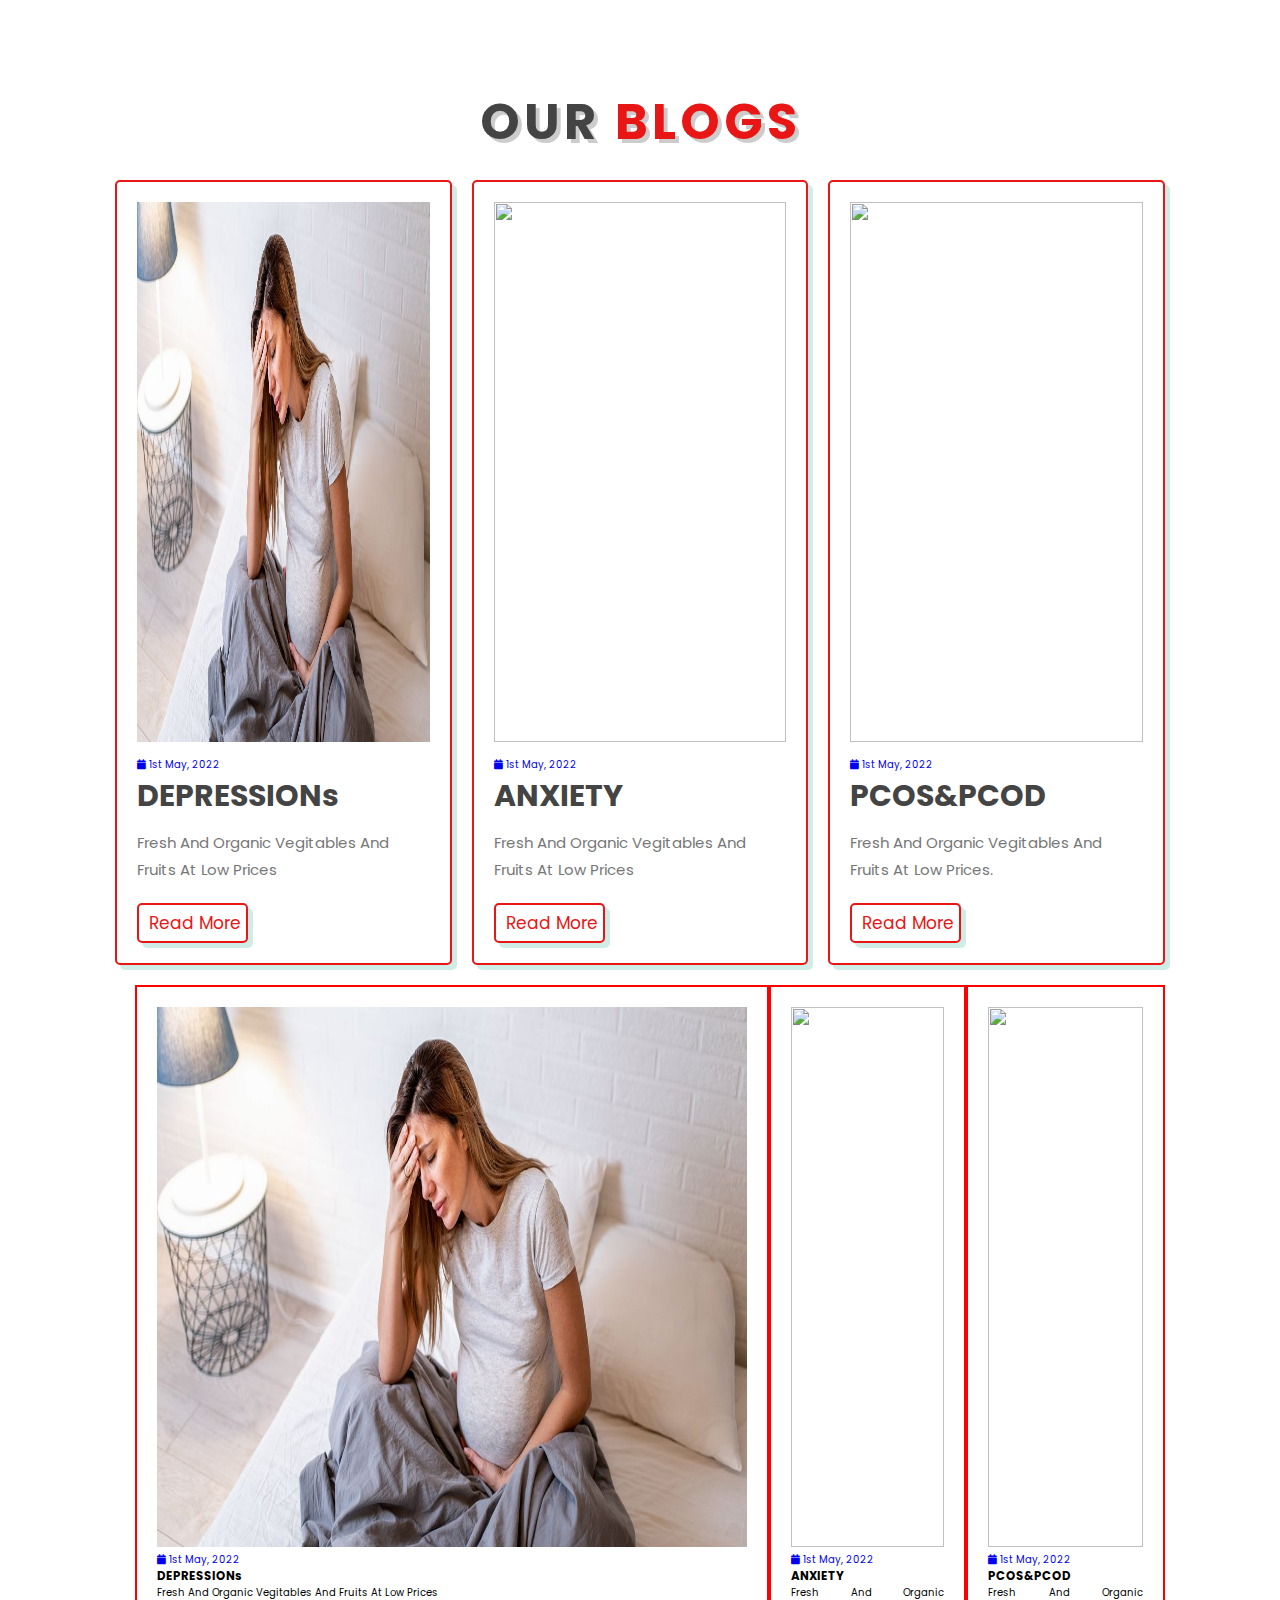
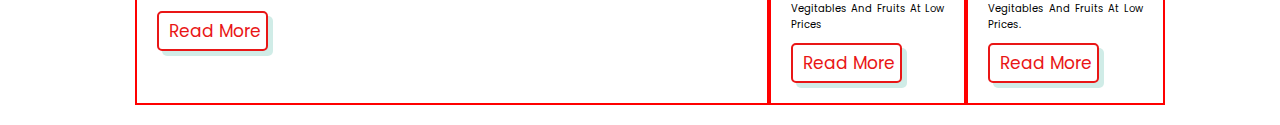
==== blog.html @ f18bc29d "blogs and dos" ====
<!DOCTYPE html>
<html lang="en">
  <head>
    <title>Blogs</title>
    <link
      rel="stylesheet"
      href="https://cdnjs.cloudflare.com/ajax/libs/font-awesome/5.15.4/css/all.min.css"
    />
    <link rel="stylesheet" href="css/style.css" />
  </head>
  <body>
    <section class="blogs" id="blogs">
      <br>
      <br>
      <br>
      <br>
      <h1 class="heading"> our <span>blogs</span> </h1>
  
      <div class="box-container">
  
          <div class="box">
              <img class="blogimg" src="image/dep_pregnancy.jpeg" alt="">
              <div class="content">
                  <div class="icons">
                      <!-- <a href="#"> <i class="fas fa-user"></i> by user </a> -->
                      <a href="#"> <i class="fas fa-calendar"></i> 1st may, 2022 </a>
                  </div>
                  <h3>DEPRESSIONs</h3>
                  <p>Fresh and organic vegitables and fruits at low prices</p>
                  <a href="#" class="btn">read more</a>
              </div>
          </div>
  
          <div class="box">
              <img class="blogimg" src="image/blog-2.jpg" alt="">
              <div class="content">
                  <div class="icons">
                      <!-- <a href="#"> <i class="fas fa-user"></i> by user </a> -->
                      <a href="#"> <i class="fas fa-calendar"></i> 1st may, 2022 </a>
                  </div>
                  <h3>ANXIETY</h3>
                  <p>Fresh and organic vegitables and fruits at low prices</p>
                  <a href="#" class="btn">read more</a>
              </div>
          </div>
  
          <div class="box">
              <img class="blogimg"  src="image/blog-3.jpg" alt="">
              <div class="content">
                  <div class="icons">
                      <!-- <a href="#"> <i class="fas fa-user"></i> by user </a> -->
                      <a href="#"> <i class="fas fa-calendar"></i> 1st may, 2022 </a>
                  </div>
                  <h3>PCOS&PCOD</h3>
                  <p>Fresh and organic vegitables and fruits at low prices.</p>
                  <a href="#" class="btn">read more</a>
              </div>
          </div>
  
      </div>


      <!-- 2nd tab -->
      <div class="box-container-2">
    <div class="outer">
        <div class="box" id="blogdown1">
            <img class="blogimg" src="image/dep_pregnancy.jpeg" alt="">
            <div class="content">
                <div class="icons">
                    <!-- <a href="#"> <i class="fas fa-user"></i> by user </a> -->
                    <a href="#"> <i class="fas fa-calendar"></i> 1st may, 2022 </a>
                </div>
                <h3>DEPRESSIONs</h3>
                <p>Fresh and organic vegitables and fruits at low prices</p>
                <a href="#" class="btn">read more</a>
            </div>
        </div>
      </div>
      <div class="outer">
        <div class="box" id="blogdown2">
            <img  class="blogimg" src="image/blog-2.jpg" alt="">
            <div class="content">
                <div class="icons">
                    <!-- <a href="#"> <i class="fas fa-user"></i> by user </a> -->
                    <a href="#"> <i class="fas fa-calendar"></i> 1st may, 2022 </a>
                </div>
                <h3>ANXIETY</h3>
                <p>Fresh and organic vegitables and fruits at low prices</p>
                <a href="#" class="btn">read more</a>
            </div>
        </div>
      </div>
      <div class="outer">
        <div class="box" id="blogdown3">
            <img  class="blogimg" src="image/blog-3.jpg" alt="">
            <div class="content">
                <div class="icons">
                    <!-- <a href="#"> <i class="fas fa-user"></i> by user </a> -->
                    <a href="#"> <i class="fas fa-calendar"></i> 1st may, 2022 </a>
                </div>
                <h3>PCOS&PCOD</h3>
                <p>Fresh and organic vegitables and fruits at low prices.</p>
                <a href="#" class="btn">read more</a>
            </div>
        </div>
        </div>

    </div>

  
  </section>
    
  </body>
</html>
---- css/style.css ----
@import url("https://fonts.googleapis.com/css2?family=Poppins:wght@100;200;300;400;500;600;700&display=swap");

:root {
  --green: #16a085;
  --black: #444;
  --light-color: #777;
  --box-shadow: 0.5rem 0.5rem 0 rgba(22, 160, 133, 0.2);
  --text-shadow: 0.4rem 0.4rem 0 rgba(0, 0, 0, 0.2);
  --border: 0.2rem solid rgb(233, 22, 22);
}

* {
  font-family: "Poppins", sans-serif;
  margin: 0;
  padding: 0;
  box-sizing: border-box;
  outline: none;
  border: none;
  text-transform: capitalize;
  transition: all 0.2s ease-out;
  text-decoration: none;
}

html {
  font-size: 62.5%;
  overflow-x: hidden;
  scroll-padding-top: 7rem;
  scroll-behavior: smooth;
}

section {
  padding: 2rem 9%;
}

section:nth-child(even) {
  background-image: url("mother.jpeg");
}

.zzzz {
  background-image: url("data:image/svg+xml,%3csvg xmlns='http://www.w3.org/2000/svg' version='1.1' xmlns:xlink='http://www.w3.org/1999/xlink' xmlns:svgjs='http://svgjs.com/svgjs' width='1440' height='560' preserveAspectRatio='none' viewBox='0 0 1440 560'%3e%3cg mask='url(%26quot%3b%23SvgjsMask1024%26quot%3b)' fill='none'%3e%3crect width='1440' height='560' x='0' y='0' fill='rgba(249%2c 249%2c 249%2c 1)'%3e%3c/rect%3e%3cpath d='M185.98799152640353 78.9203900742082L89.62715021942775-58.69715336634238-47.990393221122844 37.66368794063341 48.370448085852956 175.281231381184z' fill='rgba(233%2c 5%2c 5%2c 0.4)' class='triangle-float1'%3e%3c/path%3e%3cpath d='M-75.97316260778051 58.30360012210114L44.87592384911298 175.00620635921257 161.57853008622442 54.157119902319074 40.729443629330916-62.54548633479235z' fill='rgba(233%2c 5%2c 5%2c 0.4)' class='triangle-float3'%3e%3c/path%3e%3cpath d='M101.14435569428869-68.03309788588594L-51.11535252786848 2.966770086551577 19.884515444569033 155.22647830870875 172.1442236667262 84.22661033627124z' fill='rgba(233%2c 5%2c 5%2c 0.4)' class='triangle-float2'%3e%3c/path%3e%3cpath d='M1419.935%2c200.302C1462.43%2c201.139%2c1507.3%2c191.404%2c1530.179%2c155.584C1554.594%2c117.359%2c1555.324%2c65.976%2c1529.584%2c28.63C1506.368%2c-5.053%2c1460.692%2c-7.889%2c1419.935%2c-4.366C1386.122%2c-1.443%2c1357.56%2c16.806%2c1338.843%2c45.117C1317.465%2c77.452%2c1299.011%2c117.031%2c1316.963%2c151.386C1335.825%2c187.483%2c1379.215%2c199.5%2c1419.935%2c200.302' fill='rgba(233%2c 5%2c 5%2c 0.4)' class='triangle-float2'%3e%3c/path%3e%3cpath d='M1257.7742121398169 94.59109614015009L1406.1094077401167 173.46231868817966 1484.9806302881461 25.127123087879923 1336.6454346878465-53.74409946014967z' fill='rgba(233%2c 5%2c 5%2c 0.4)' class='triangle-float3'%3e%3c/path%3e%3cpath d='M1502.6347614719373 113.86203930660156L1447.9393115231348-44.985081394083664 1289.0921908224498 9.710368554718713 1343.787640771252 168.55748925540394z' fill='rgba(233%2c 5%2c 5%2c 0.4)' class='triangle-float3'%3e%3c/path%3e%3cpath d='M182.88007055600175 540.3822747766854L101.43205435461712 393.44616397726696-45.504056444801364 474.8941801786516 35.94395975658327 621.83029097807z' fill='rgba(233%2c 5%2c 5%2c 0.4)' class='triangle-float3'%3e%3c/path%3e%3cpath d='M49.09200621560334 635.8123736380502L173.94033689580553 523.3984317697619 61.52639502751733 398.5501010895598-63.321935652684864 510.964042957848z' fill='rgba(233%2c 5%2c 5%2c 0.4)' class='triangle-float1'%3e%3c/path%3e%3cpath d='M-125.11 498.43 a175.54 175.54 0 1 0 351.08 0 a175.54 175.54 0 1 0 -351.08 0z' fill='rgba(233%2c 5%2c 5%2c 0.4)' class='triangle-float3'%3e%3c/path%3e%3cpath d='M1288.79 412.53 a3.74 3.74 0 1 0 7.48 0 a3.74 3.74 0 1 0 -7.48 0z' fill='rgba(233%2c 5%2c 5%2c 0.4)' class='triangle-float2'%3e%3c/path%3e%3cpath d='M1400.934%2c614.841C1432.447%2c614.55%2c1456.42%2c589.335%2c1471.182%2c561.492C1484.905%2c535.61%2c1486.639%2c505.266%2c1472.687%2c479.507C1458.025%2c452.438%2c1431.659%2c433.721%2c1400.934%2c431.793C1366.398%2c429.625%2c1328.437%2c439.127%2c1311.676%2c469.401C1295.255%2c499.062%2c1310.665%2c533.917%2c1328.398%2c562.812C1345.079%2c589.993%2c1369.043%2c615.136%2c1400.934%2c614.841' fill='rgba(233%2c 5%2c 5%2c 0.4)' class='triangle-float3'%3e%3c/path%3e%3cpath d='M1219.95 481.38 a141.43 141.43 0 1 0 282.86 0 a141.43 141.43 0 1 0 -282.86 0z' fill='rgba(233%2c 5%2c 5%2c 0.4)' class='triangle-float1'%3e%3c/path%3e%3c/g%3e%3cdefs%3e%3cmask id='SvgjsMask1024'%3e%3crect width='1440' height='560' fill='white'%3e%3c/rect%3e%3c/mask%3e%3cstyle%3e %40keyframes float1 %7b 0%25%7btransform: translate(0%2c 0)%7d 50%25%7btransform: translate(-10px%2c 0)%7d 100%25%7btransform: translate(0%2c 0)%7d %7d .triangle-float1 %7b animation: float1 5s infinite%3b %7d %40keyframes float2 %7b 0%25%7btransform: translate(0%2c 0)%7d 50%25%7btransform: translate(-5px%2c -5px)%7d 100%25%7btransform: translate(0%2c 0)%7d %7d .triangle-float2 %7b animation: float2 4s infinite%3b %7d %40keyframes float3 %7b 0%25%7btransform: translate(0%2c 0)%7d 50%25%7btransform: translate(0%2c -10px)%7d 100%25%7btransform: translate(0%2c 0)%7d %7d .triangle-float3 %7b animation: float3 6s infinite%3b %7d %3c/style%3e%3c/defs%3e%3c/svg%3e");
  background-size: contain;
}

.line {
  border-top: 5px dashed var(--black);
}

.risk {
  text-align: center;
  padding-bottom: 2rem;
  text-shadow: var(--text-shadow);
  text-transform: uppercase;
  color: var(--black);
  font-size: 2rem;
  letter-spacing: 0.4rem;
}

.risk span {
  text-transform: uppercase;
  color: red;
}

.heading {
  text-align: center;
  padding-bottom: 2rem;
  text-shadow: var(--text-shadow);
  text-transform: uppercase;
  color: var(--black);
  font-size: 5rem;
  letter-spacing: 0.4rem;
}

.heading span {
  text-transform: uppercase;
  color: rgb(233, 22, 22);
}

.btn {
  display: inline-block;
  margin-top: 1rem;
  padding: 0.5rem;
  padding-left: 1rem;
  border: var(--border);
  border-radius: 0.5rem;
  box-shadow: var(--box-shadow);
  color: rgb(233, 22, 22);
  cursor: pointer;
  font-size: 1.7rem;
  background: #fff;
}

.btn span {
  padding: 0.7rem 1rem;
  border-radius: 0.5rem;
  background: rgb(233, 22, 22);
  color: #fff;
  margin-left: 0.5rem;
}

.btn:hover {
  background: rgb(233, 22, 22);
  color: #fff;
}

.btn:hover span {
  color: rgb(233, 22, 22);
  background: #fff;
  margin-left: 1rem;
}

.header {
  padding: 2rem 9%;
  position: fixed;
  top: 0;
  left: 0;
  right: 0;
  z-index: 1000;
  box-shadow: 0 0.5rem 1.5rem rgba(0, 0, 0, 0.1);
  display: flex;
  align-items: center;
  justify-content: space-between;
  background: #fff;
}

.header .logo {
  font-size: 2.5rem;
  color: var(--black);
}

.header .logo i {
  color: rgb(233, 22, 22);
}

.header .navbar a {
  font-size: 1.7rem;
  color: var(--light-color);
  margin-left: 2rem;
}

.header .navbar a:hover {
  color: rgb(233, 22, 22);
}

#menu-btn {
  font-size: 2.5rem;
  border-radius: 0.5rem;
  background: #eee;
  color: rgb(233, 22, 22);
  padding: 1rem 1.5rem;
  cursor: pointer;
  display: none;
}

.home {
  display: flex;
  align-items: center;
  flex-wrap: wrap;
  gap: 1.5rem;
  padding-top: 10rem;
}

.home .image {
  flex: 1 1 45rem;
}

.home .image img {
  width: 100%;
}

.home .content {
  flex: 1 1 45rem;
}

.home .content h3 {
  font-size: 4.5rem;
  color: var(--black);
  line-height: 1.8;
  text-shadow: var(--text-shadow);
}

.home .content p {
  font-size: 1.7rem;
  color: var(--light-color);
  line-height: 1.8;
  padding: 1rem 0;
}

.icons-container {
  display: grid;
  gap: 2rem;
  grid-template-columns: repeat(auto-fit, minmax(20rem, 1fr));
  padding-top: 5rem;
  padding-bottom: 5rem;
}

.icons-container .icons {
  border: var(--border);
  box-shadow: var(--box-shadow);
  border-radius: 0.5rem;
  text-align: center;
  padding: 2.5rem;
}

.icons-container .icons i {
  font-size: 4.5rem;
  color: rgb(233, 22, 22);
  padding-bottom: 0.7rem;
}

.icons-container .icons h3 {
  font-size: 4.5rem;
  color: var(--black);
  padding: 0.5rem 0;
  text-shadow: var(--text-shadow);
}

.icons-container .icons p {
  font-size: 1.7rem;
  color: var(--light-color);
}

.services .box-container {
  display: grid;
  grid-template-columns: repeat(auto-fit, minmax(27rem, 1fr));
  gap: 2rem;
}

.services .box-container .box {
  background: #fff;
  border-radius: 0.5rem;
  box-shadow: var(--box-shadow);
  border: var(--border);
  padding: 2.5rem;
}

.services .box-container .box i {
  color: rgb(233, 22, 22);
  font-size: 5rem;
  padding-bottom: 0.5rem;
}

.services .box-container .box h3 {
  color: var(--black);
  font-size: 2.5rem;
  padding: 1rem 0;
}

.services .box-container .box p {
  color: var(--light-color);
  font-size: 1.4rem;
  line-height: 2;
}

.about {
  background-image: url(https://c4.wallpaperflare.com/wallpaper/765/958/389/colorful-abstract-design-background-wallpaper-preview.jpg);
  background-size: cover;
}

.about .row {
  display: flex;
  align-items: center;
  flex-wrap: wrap;
  gap: 2rem;
}

.about .row .image {
  flex: 1 1 45rem;
}

.about .row .image img {
  width: 100%;
}

.about .row .content {
  flex: 1 1 45rem;
}

.about .row .content h3 {
  color: var(--black);
  text-shadow: var(--text-shadow);
  font-size: 4rem;
  line-height: 1.8;
}

.about .row .content p {
  color: var(--light-color);
  padding: 1rem 0;
  font-size: 1.5rem;
  line-height: 1.8;
}

.doctors .box-container {
  display: grid;
  grid-template-columns: repeat(auto-fit, minmax(30rem, 1fr));
  gap: 2rem;
}

.doctors .box-container .box {
  text-align: center;
  background: #fff;
  border-radius: 0.5rem;
  border: var(--border);
  box-shadow: var(--box-shadow);
  padding: 2rem;
}

.doctors .box-container .box img {
  height: 20rem;
  border: var(--border);
  border-radius: 0.5rem;
  margin-top: 1rem;
  margin-bottom: 1rem;
}

.doctors .box-container .box h3 {
  color: var(--black);
  font-size: 2.5rem;
}

.doctors .box-container .box span {
  color: rgb(233, 22, 22);
  font-size: 1.5rem;
}

.doctors .box-container .box .share {
  padding-top: 2rem;
}

.doctors .box-container .box .share a {
  height: 5rem;
  width: 5rem;
  line-height: 4.5rem;
  font-size: 2rem;
  color: rgb(233, 22, 22);
  border-radius: 0.5rem;
  border: var(--border);
  margin: 0.3rem;
}

.doctors .box-container .box .share a:hover {
  background: rgb(233, 22, 22);
  color: #fff;
  box-shadow: var(--box-shadow);
}
.book {
  background-image: url(https://c4.wallpaperflare.com/wallpaper/765/958/389/colorful-abstract-design-background-wallpaper-preview.jpg);
  background-size: cover;
}
.book .row {
  display: flex;
  align-items: center;
  flex-wrap: wrap;
  gap: 2rem;
}

.book .row .image {
  flex: 1 1 45rem;
}

.book .row .image img {
  width: 100%;
}

.book .row form {
  flex: 1 1 45rem;
  background: #fff;
  border: var(--border);
  box-shadow: var(--box-shadow);
  text-align: center;
  padding: 2rem;
  border-radius: 0.5rem;
}

.book .row form h3 {
  color: var(--black);
  padding-bottom: 1rem;
  font-size: 3rem;
}

.book .row form .box {
  width: 100%;
  margin: 0.7rem 0;
  border-radius: 0.5rem;
  border: var(--border);
  font-size: 1.6rem;
  color: var(--black);
  text-transform: none;
  padding: 1rem;
}

.book .row form .btn {
  padding: 1rem 4rem;
}

.review .box-container {
  display: grid;
  grid-template-columns: repeat(auto-fit, minmax(27rem, 1fr));
  gap: 2rem;
}

.review .box-container .box {
  border: var(--border);
  box-shadow: var(--box-shadow);
  border-radius: 0.5rem;
  padding: 2.5rem;
  background: #fff;
  text-align: center;
  position: relative;
  overflow: hidden;
  z-index: 0;
}

.review .box-container .box img {
  height: 10rem;
  width: 10rem;
  border-radius: 50%;
  object-fit: cover;
  border: 0.5rem solid #fff;
}

.review .box-container .box h3 {
  color: #fff;
  font-size: 2.2rem;
  padding: 0.5rem 0;
}

.review .box-container .box .stars i {
  color: #fff;
  font-size: 1.5rem;
}

.review .box-container .box .text {
  color: var(--light-color);
  line-height: 1.8;
  font-size: 1.6rem;
  padding-top: 4rem;
}

.review .box-container .box::before {
  content: "";
  position: absolute;
  top: -4rem;
  left: 50%;
  transform: translateX(-50%);
  background: rgb(233, 22, 22);
  border-bottom-left-radius: 50%;
  border-bottom-right-radius: 50%;
  height: 25rem;
  width: 120%;
  z-index: -1;
}

.blogs .box-container {
  display: grid;
  grid-template-columns: repeat(auto-fit, minmax(30rem, 1fr));
  gap: 2rem;
}

.blogs .box-container .box {
  border: var(--border);
  box-shadow: var(--box-shadow);
  border-radius: 0.5rem;
  padding: 2rem;
}

.blogs .box-container .box .image {
  height: 20rem;
  overflow: hidden;
  border-radius: 0.5rem;
}

.blogs .box-container .box .image img {
  height: 100%;
  width: 100%;
  object-fit: cover;
}

.blogs .box-container .box:hover .image img {
  transform: scale(1.2);
}

.blogs .box-container .box .content {
  padding-top: 1rem;
}

.blogs .box-container .box .content .icon {
  padding: 1rem 0;
  display: flex;
  align-items: center;
  justify-content: space-between;
}

.blogs .box-container .box .content .icon a {
  font-size: 1.4rem;
  color: var(--light-color);
}

.blogs .box-container .box .content .icon a:hover {
  color: rgb(233, 22, 22);
}

.blogs .box-container .box .content .icon a i {
  padding-right: 0.5rem;
  color: rgb(233, 22, 22);
}

.blogs .box-container .box .content h3 {
  color: var(--black);
  font-size: 3rem;
}

.blogs .box-container .box .content p {
  color: var(--light-color);
  font-size: 1.5rem;
  line-height: 1.8;
  padding: 1rem 0;
}

.footer .box-container {
  display: grid;
  grid-template-columns: repeat(auto-fit, minmax(22rem, 1fr));
  gap: 2rem;
}

.footer .box-container .box h3 {
  font-size: 2.5rem;
  color: var(--black);
  padding: 1rem 0;
}

.footer .box-container .box a {
  display: block;
  font-size: 1.5rem;
  color: var(--light-color);
  padding: 1rem 0;
}

.footer .box-container .box a i {
  padding-right: 0.5rem;
  color: rgb(233, 22, 22);
}

.footer .box-container .box a:hover i {
  padding-right: 2rem;
}

.footer .credit {
  padding: 1rem;
  padding-top: 2rem;
  margin-top: 2rem;
  text-align: center;
  font-size: 2rem;
  color: var(--light-color);
  border-top: 0.1rem solid rgba(0, 0, 0, 0.1);
}

.footer .credit span {
  color: rgb(233, 22, 22);
}

/* media queries  */
@media (max-width: 991px) {
  html {
    font-size: 55%;
  }

  .header {
    padding: 2rem;
  }

  section {
    padding: 2rem;
  }
}

@media (max-width: 768px) {
  #menu-btn {
    display: initial;
  }

  .header .navbar {
    position: absolute;
    top: 115%;
    right: 2rem;
    border-radius: 0.5rem;
    box-shadow: var(--box-shadow);
    width: 30rem;
    border: var(--border);
    background: #fff;
    transform: scale(0);
    opacity: 0;
    transform-origin: top right;
    transition: none;
  }

  .header .navbar.active {
    transform: scale(1);
    opacity: 1;
    transition: 0.2s ease-out;
  }

  .header .navbar a {
    font-size: 2rem;
    display: block;
    margin: 2.5rem;
  }
}

.blogs {
  background-image: url(https://c4.wallpaperflare.com/wallpaper/765/958/389/colorful-abstract-design-background-wallpaper-preview.jpg);
  background-size: cover;
}

.blogs .row .image img {
  width: 100%;
}

.blogs .row {
  display: flex;
  align-items: center;
  flex-wrap: wrap;
  gap: 2rem;
}

.blogs .row form {
  flex: 1 1 45rem;
  background: #fff;
  border: var(--border);
  box-shadow: var(--box-shadow);
  text-align: center;
  padding: 2rem;
  border-radius: 0.5rem;
}

.blogs .row form h3 {
  color: var(--black);
  padding-bottom: 1rem;
  font-size: 3rem;
}

.blogs .row form .box {
  width: 100%;
  margin: 0.7rem 0;
  border-radius: 0.5rem;
  border: var(--border);
  font-size: 1.6rem;
  color: var(--black);
  text-transform: none;
  padding: 1rem;
}

.blogs .row form .btn {
  padding: 1rem 4rem;
}

@media (max-width: 450px) {
  html {
    font-size: 50%;
  }
}


.register {
  background-image: url(https://c4.wallpaperflare.com/wallpaper/765/958/389/colorful-abstract-design-background-wallpaper-preview.jpg);
  background-size: cover;
}

.register .row {
  display: flex;
  align-items: center;
  flex-wrap: wrap;
  gap: 2rem;
}

.register .row .image {
  flex: 1 1 45rem;
}

.register .row .image img {
  width: 100%;
}

.register .row form {
  flex: 1 1 45rem;
  background: #fff;
  border: var(--border);
  box-shadow: rgb(255, 129, 129) 5px 5px;
  text-align: center;
  padding: 2rem;
  border-radius: 0.5rem;
}

.register .row form h3 {
  color: var(--black);
  padding-bottom: 1rem;
  font-size: 3rem;
}

.register .row form .box {
  width: 100%;
  margin: 0.7rem 0;
  border-radius: 0.5rem;
  font-size: 1.6rem;
  color: red;
  text-transform: none;
  border: 1px solid red;
  padding: 10px;
  box-shadow: 5px 5px;
}

.register .row form .btn {
  border: 1px solid;
  padding: 10px;
  box-shadow: 5px 5px;
  padding: 1rem 4rem;
}

.quality-care {
  background-image: url(https://s3.amazonaws.com/images.teladoc.com/www/2019/site/quality-care/hero-quality.jpg);
}

.quality-care .row {
  display: flex;
  align-items: center;
  flex-wrap: wrap;
  gap: 2rem;
}

.services {
  background-image: url(https://c4.wallpaperflare.com/wallpaper/765/958/389/colorful-abstract-design-background-wallpaper-preview.jpg);
  background-size: cover;
}

.services .row {
  display: flex;
  align-items: center;
  flex-wrap: wrap;
  gap: 2rem;
}

.services .row .image {
  flex: 1 1 45rem;
}

.services .row .image img {
  width: 100%;
}

.services .row .content {
  flex: 1 1 45rem;
}

.services .row .content h3 {
  color: var(--black);
  text-shadow: var(--text-shadow);
  font-size: 4rem;
  line-height: 1.8;
}

.services .row .content p {
  color: var(--light-color);
  padding: 1rem 0;
  font-size: 1.5rem;
  line-height: 1.8;
}



/* ADDED CSS HERE */


.img-resize{
  width: 220px;
  height: 250px;
}
.swiper-wrapper{
  width: 100%;
  margin: 0 auto;
  display: flex;
  justify-content: space-around; 
  
}
.swiper-wrapper-2{
  width: 100%;
  margin: 0 auto;
  display: flex;
  justify-content: space-around; 
  
}
.swiper-slide box h2{
  align-items: center;
}


/* dos css */


.dos{
  margin-left: 25px;
  margin-right: 25px;
  margin-top: 25px;
}
.dos h2{
  text-align: center;
  font-size: 50px;
  color: #09a048;
  text-decoration: underline;
}
.dos .row{
  display: flex;
  justify-content: space-between;
}
.p12{
  flex-basis: 47%;
}
/* .p2{
  flex-basis: 47%;
} */
.dos .row  .p12{
  background-color: #09a048;
  font-size: 20px;
  /* padding-left: 15px; */
  padding-top: 15px;
  padding-bottom: 15px;
  border-radius: 50px;
}
.dos.row.p12.content p{
  opacity: 0;
}
.dos.row.p12.content h1{
  line-height: 35px;
}
.dos.row.p12.content:hover p{
  cursor: pointer;
  opacity: 1;
}
.dos.row.p12.content{
  position: relative;
}
.dos .row.p12.content h1{
  position: absolute;
  padding-top: 70px;
}
.dos .row .p12.content:hover h1{
  opacity:0;

}
.dos .row .p12{
  display: flex;
}
.dos .row .p12 .imgs img{
  border-radius: 50px;
  width: 30vh;
  height: 30vh;
  padding-right: 10px;
  padding-left: 10px;
}
.dos h1{
  font-size: 30px;
}


/* .box-container{
  height: 50%;
} */

/* .box-container .box img{
  height: 60vh;
  width: 100%;
}
.box-container-2 .box img{
  height: 60vh;
  width: 100%;
} */

.blogimg{
  height: 60vh;
  width: 100%;
}
.box-container-2{
  width: 100%;
  margin: 0 auto;
  padding-left: 20px;
  display: flex;
  justify-content: space-around;
  text-align: justify;
}
.box-container:after {
  content: '';
  display: inline-block;
  width: 100%;
}
/* .box-container-2:after {
  content: '';
  display: inline-block;
  width: 100%;
} */
.box-container{
  width: 100%;
  margin: 0 auto;
  display: flex;
  justify-content: space-around;
}
/* #blogdown{
  justify-content: space-around;

} */

.box-container-2 .outer{
  border: 2px  solid red; 
}
.box-container-2 .outer{
  padding: 20px;
  padding-right: 20px;
}
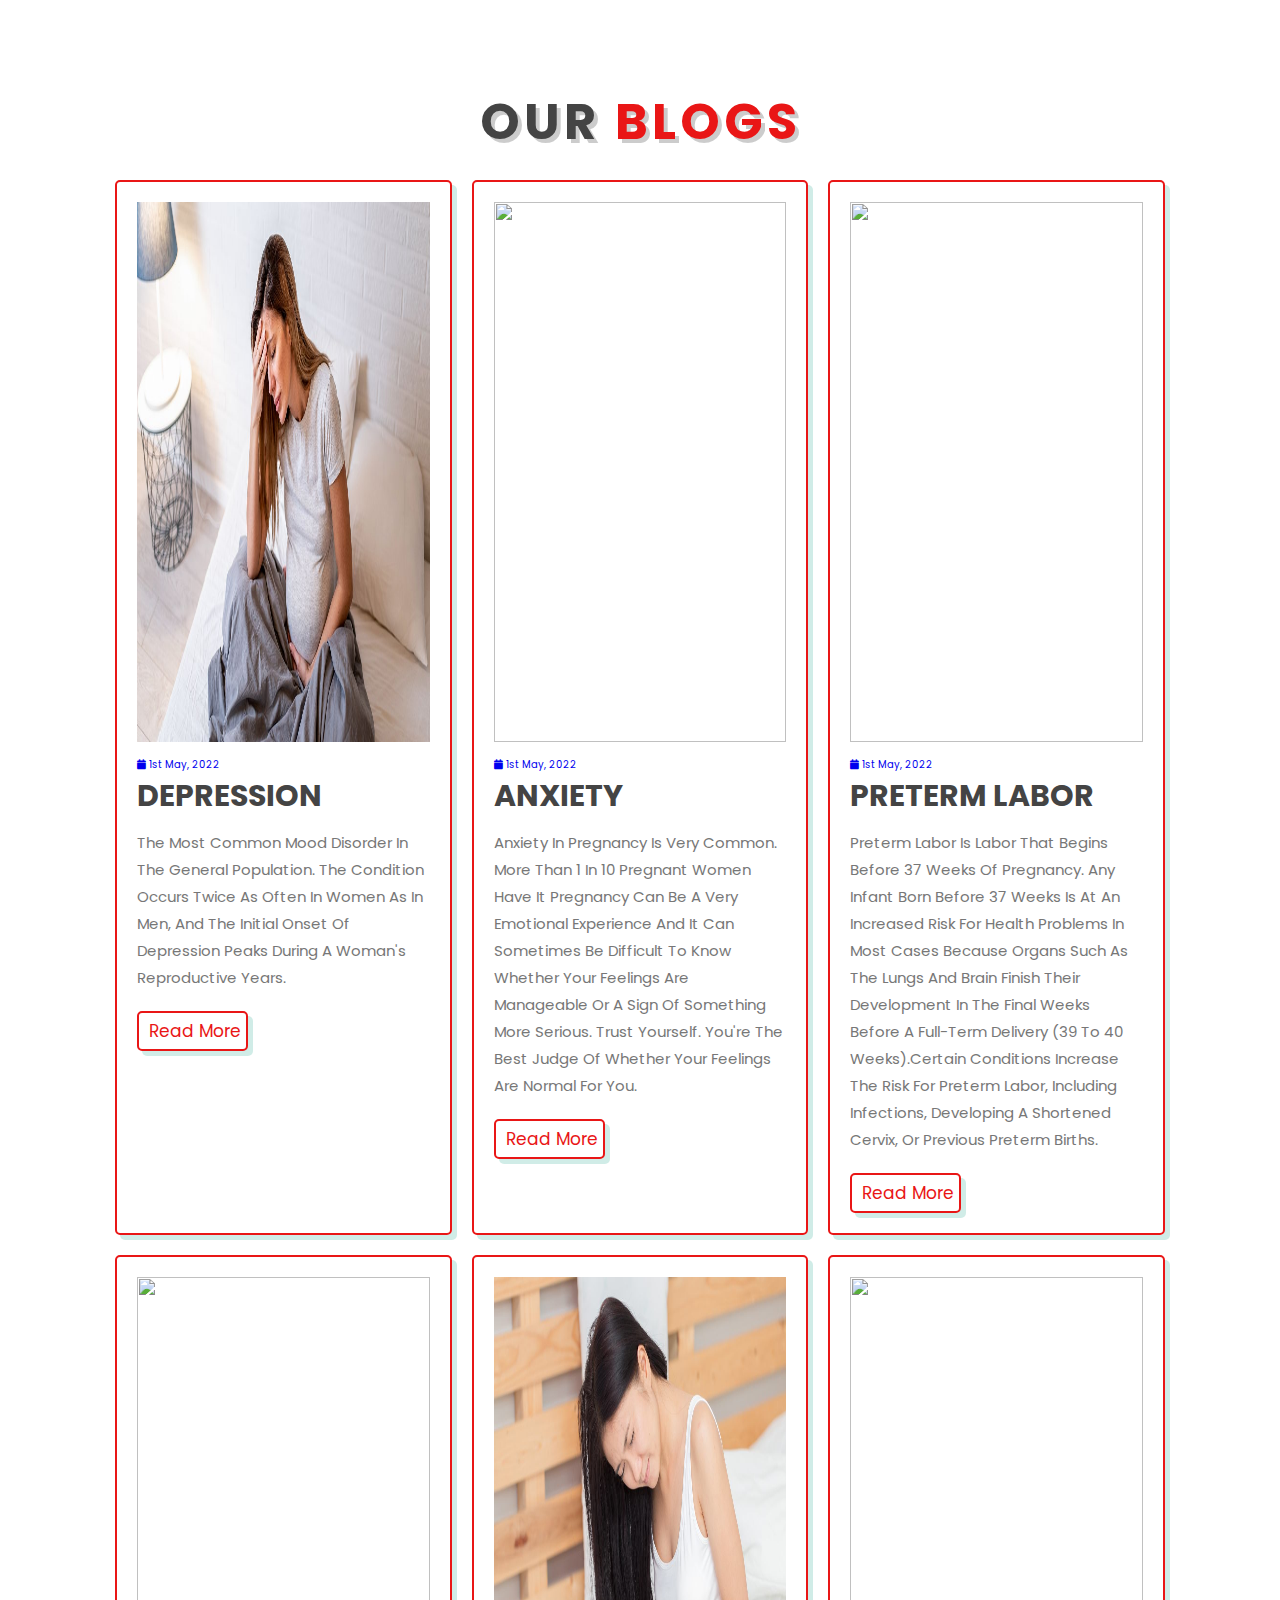
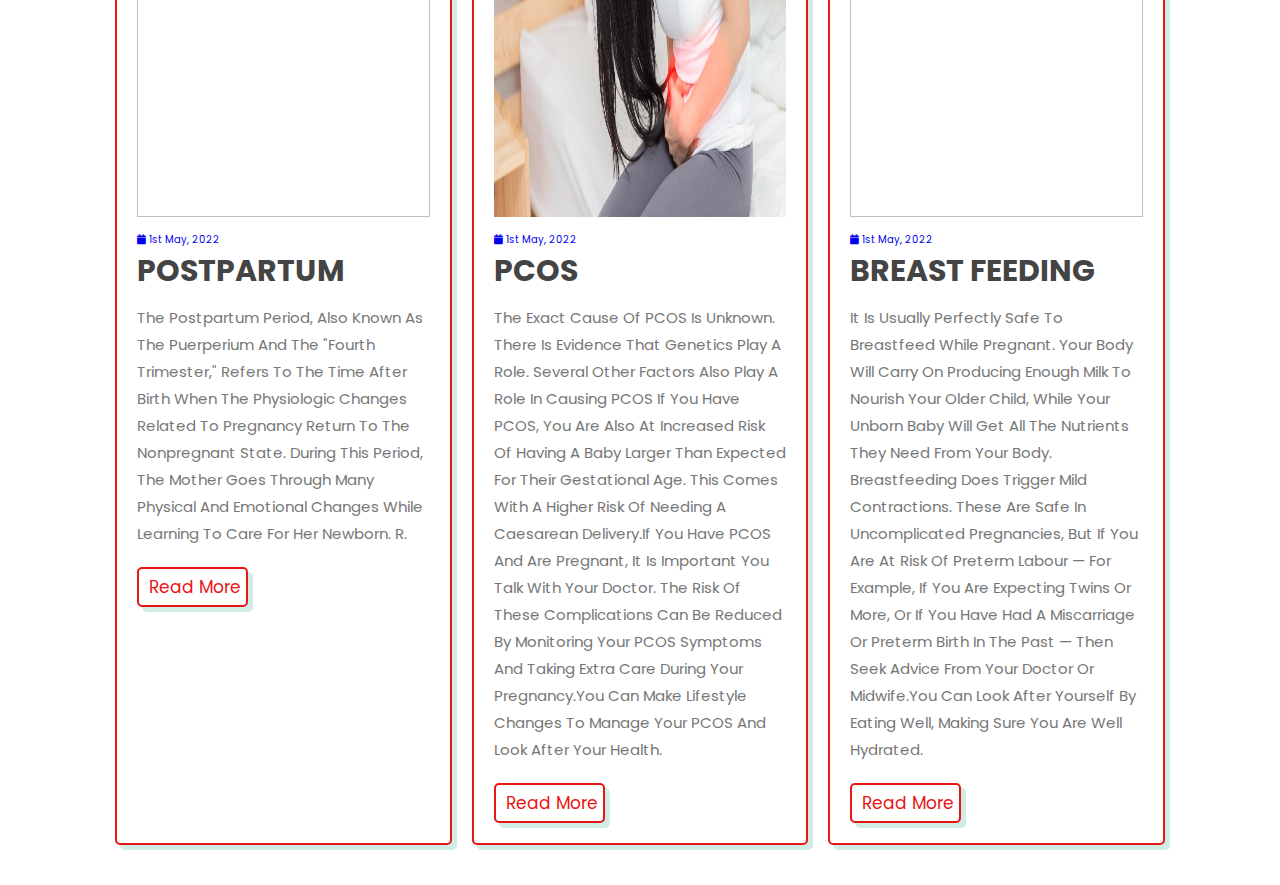
==== commit 8acc477a: "blogs" ====
--- a/blog.html
+++ b/blog.html
@@ -25,87 +25,138 @@
                       <!-- <a href="#"> <i class="fas fa-user"></i> by user </a> -->
                       <a href="#"> <i class="fas fa-calendar"></i> 1st may, 2022 </a>
                   </div>
-                  <h3>DEPRESSIONs</h3>
-                  <p>Fresh and organic vegitables and fruits at low prices</p>
-                  <a href="#" class="btn">read more</a>
+                  <h3>DEPRESSION</h3> 
+                  <p class="pcolor">
+                    the most common mood disorder in the general population. The condition occurs twice as often in women as in men, and the initial onset of depression peaks during a woman's reproductive years.</p>
+                  <a href="#" class="btn">read more</a> 
+                 <!-- <button onclick="myFunction()" id="myBtn" >Read More</button> -->
               </div>
           </div>
   
           <div class="box">
-              <img class="blogimg" src="image/blog-2.jpg" alt="">
+              <img class="blogimg" src="image/anxiety1.png" alt="">
               <div class="content">
                   <div class="icons">
                       <!-- <a href="#"> <i class="fas fa-user"></i> by user </a> -->
                       <a href="#"> <i class="fas fa-calendar"></i> 1st may, 2022 </a>
                   </div>
                   <h3>ANXIETY</h3>
-                  <p>Fresh and organic vegitables and fruits at low prices</p>
-                  <a href="#" class="btn">read more</a>
+                  <p class="pcolor">Anxiety in pregnancy is very common. More than 1 in 10 pregnant women have it 
+                    Pregnancy can be a very emotional experience and it can sometimes be difficult to know whether your feelings are manageable or a sign of something more serious. Trust yourself. You're the best judge of whether your feelings are normal for you.</p>
+                    <a href="#" class="btn">read more</a> 
+                  <!-- <button onclick="myFunction()" id="myBtn1" >Read More</button> -->
               </div>
           </div>
   
           <div class="box">
-              <img class="blogimg"  src="image/blog-3.jpg" alt="">
+              <img class="blogimg"  src="image/preterm_labor.png" alt="">
               <div class="content">
                   <div class="icons">
                       <!-- <a href="#"> <i class="fas fa-user"></i> by user </a> -->
                       <a href="#"> <i class="fas fa-calendar"></i> 1st may, 2022 </a>
                   </div>
-                  <h3>PCOS&PCOD</h3>
-                  <p>Fresh and organic vegitables and fruits at low prices.</p>
-                  <a href="#" class="btn">read more</a>
+                  <h3>PRETERM LABOR</h3>
+                  <p class="pcolor">Preterm labor is labor that begins before 37 weeks of pregnancy. Any infant born before 37 weeks is at an increased risk for health problems in most cases because organs such as the lungs and brain finish their development in the final weeks before a full-term delivery (39 to 40 weeks).Certain conditions increase the risk for preterm labor, including infections, developing a shortened cervix, or previous preterm births.</p>
+                    <a href="#" class="btn">read more</a> 
+                  <!-- <button onclick="myFunction(this.id);" id="myBtn3" class="btn">Read More</button> -->
               </div>
           </div>
   
       </div>
 
 
-      <!-- 2nd tab -->
-      <div class="box-container-2">
-    <div class="outer">
-        <div class="box" id="blogdown1">
-            <img class="blogimg" src="image/dep_pregnancy.jpeg" alt="">
+
+      <div class="box-container">
+  
+        <div class="box">
+            <img class="blogimg" src="image/postpartum.jpg" alt="">
             <div class="content">
                 <div class="icons">
                     <!-- <a href="#"> <i class="fas fa-user"></i> by user </a> -->
                     <a href="#"> <i class="fas fa-calendar"></i> 1st may, 2022 </a>
                 </div>
-                <h3>DEPRESSIONs</h3>
-                <p>Fresh and organic vegitables and fruits at low prices</p>
-                <a href="#" class="btn">read more</a>
+                <h3>POSTPARTUM</h3>
+                <p class="pcolor">The postpartum period, also known as the puerperium and the "fourth trimester," refers to the time after birth when the physiologic changes related to pregnancy return to the nonpregnant state.
+                  During this period, the mother goes through many physical and emotional changes while learning to care for her newborn. r.
+                  
+                </p>
+                <a href="#" class="btn">read more</a> 
+                <!-- <button onclick="myFunction()" id="myBtn">Read More</button> -->
             </div>
         </div>
-      </div>
-      <div class="outer">
-        <div class="box" id="blogdown2">
-            <img  class="blogimg" src="image/blog-2.jpg" alt="">
+
+        <div class="box">
+            <img class="blogimg" src="image/pcos.jpeg" alt="">
             <div class="content">
                 <div class="icons">
                     <!-- <a href="#"> <i class="fas fa-user"></i> by user </a> -->
                     <a href="#"> <i class="fas fa-calendar"></i> 1st may, 2022 </a>
                 </div>
-                <h3>ANXIETY</h3>
-                <p>Fresh and organic vegitables and fruits at low prices</p>
-                <a href="#" class="btn">read more</a>
+                <h3>PCOS</h3>
+                <p class="pcolor">The exact cause of PCOS is unknown. There is evidence that genetics play a role. Several other factors also play a role in causing PCOS
+                  If you have PCOS, you are also at increased risk of having a baby larger than expected for their gestational age. This comes with a higher risk of needing a caesarean delivery.If you have PCOS and are pregnant, it is important you talk with your doctor. The risk of these complications can be reduced by monitoring your PCOS symptoms and taking extra care during your pregnancy.You can make lifestyle changes to manage your PCOS and look after your health.</p>
+                  <a href="#" class="btn">read more</a> 
+                <!-- <button onclick="myFunction()" id="myBtn">Read More</button> -->
             </div>
         </div>
-      </div>
-      <div class="outer">
-        <div class="box" id="blogdown3">
-            <img  class="blogimg" src="image/blog-3.jpg" alt="">
+
+        <div class="box">
+            <img class="blogimg"  src="image/breastfeeding.webp" alt="">
             <div class="content">
                 <div class="icons">
                     <!-- <a href="#"> <i class="fas fa-user"></i> by user </a> -->
                     <a href="#"> <i class="fas fa-calendar"></i> 1st may, 2022 </a>
                 </div>
-                <h3>PCOS&PCOD</h3>
-                <p>Fresh and organic vegitables and fruits at low prices.</p>
-                <a href="#" class="btn">read more</a>
+                <h3>BREAST FEEDING</h3>
+                <p class="pcolor">It is usually perfectly safe to breastfeed while pregnant. Your body will carry on producing enough milk to nourish your older child, while your unborn baby will get all the nutrients they need from your body. 
+                  Breastfeeding does trigger mild contractions. These are safe in uncomplicated pregnancies, but if you are at risk of preterm labour — for example, if you are expecting twins or more, or if you have had a miscarriage or preterm birth in the past — then seek advice from your doctor or midwife.You can look after yourself by eating well, making sure you are well hydrated.
+                </p class>
+                <a href="#" class="btn">read more</a> 
+                <!-- <button onclick="myFunction()" id="myBtn">Read More</button> -->
             </div>
-        </div>
         </div>
 
     </div>
+
+
+
+     <!-- <script>
+      
+      function myFunction() {
+        
+        var dots = document.getElementById("dots");
+        var moreText = document.getElementById("more");
+        var btnText=document.getElementById("myBtn");
+        if (dots.style.display === "none") {
+          dots.style.display = "inline";
+          btnText.innerHTML = "Read more";
+          moreText.style.display = "none";
+        } else {
+          dots.style.display = "none";
+          btnText.innerHTML = "Read less";
+          moreText.style.display = "inline";
+        }
+      }
+
+      function myFunction() {
+        
+        var dots = document.getElementById("dots1");
+        var moreText = document.getElementById("more1");
+        var btnText=document.getElementById("myBtn1");
+        if (dots.style.display === "none") {
+          dots.style.display = "inline";
+          btnText.innerHTML = "Read more";
+          moreText.style.display = "none";
+        } else {
+          dots.style.display = "none";
+          btnText.innerHTML = "Read less";
+          moreText.style.display = "inline";
+        }
+      }
+
+      
+     </script> -->
+      
 
   
   </section>
--- a/css/style.css
+++ b/css/style.css
@@ -258,16 +258,43 @@
 
 .about .row {
   display: flex;
-  align-items: center;
-  flex-wrap: wrap;
-  gap: 2rem;
-}
-
-.about .row .image {
-  flex: 1 1 45rem;
+  justify-content: space-between;
+  /* flex-wrap: wrap; */
 }
 
 .about .row .image img {
+  width: 50vh;
+  height: 50vh;
+  border-radius: 50%;
+}
+.about .row .image img:hover {
+  cursor: pointer;
+  border-color: green;
+  border-width: 15px;
+  border-style: outset;
+}
+.about .row .image h2 {
+  font-size: 60px;
+  padding-left: 100px;
+  color: green;
+}
+.about .row .content img {
+  width: 50vh;
+  height: 50vh;
+  border-radius: 50%;
+}
+.about .row .content h2 {
+  font-size: 60px;
+  padding-left: 90px;
+  color: red;
+}
+.about .row .content img:hover {
+  cursor: pointer;
+  border-color: red;
+  border-width: 15px;
+  border-style: outset;
+}
+/* .about .row .image img {
   width: 100%;
 }
 
@@ -280,14 +307,14 @@
   text-shadow: var(--text-shadow);
   font-size: 4rem;
   line-height: 1.8;
-}
-
-.about .row .content p {
+} */
+
+/* .about .row .content p {
   color: var(--light-color);
   padding: 1rem 0;
   font-size: 1.5rem;
   line-height: 1.8;
-}
+} */
 
 .doctors .box-container {
   display: grid;
@@ -764,8 +791,6 @@
   line-height: 1.8;
 }
 
-
-
 /* ADDED CSS HERE */
 
 
@@ -773,19 +798,21 @@
   width: 220px;
   height: 250px;
 }
-.swiper-wrapper{
+.img-resize {
+  width: 223px;
+  height: 340px;
+}
+.swiper-wrapper {
   width: 100%;
   margin: 0 auto;
   display: flex;
-  justify-content: space-around; 
-  
-}
-.swiper-wrapper-2{
+  justify-content: space-around;
+}
+.swiper-wrapper-2 {
   width: 100%;
   margin: 0 auto;
   display: flex;
-  justify-content: space-around; 
-  
+  justify-content: space-around;
 }
 .swiper-slide box h2{
   align-items: center;
@@ -913,5 +940,69 @@
   padding: 20px;
   padding-right: 20px;
 }
-
-
+ 
+ /* donts css */
+.donts {
+  margin-left: 25px;
+  margin-right:25px;
+  margin-top:25px;
+}
+.donts h2 {
+  text-align: center;
+  font-size: 50px;
+  color: rgb(233, 22, 22);
+  text-decoration: underline;
+}
+.donts .row {
+  display: flex;
+  justify-content: space-between;
+}
+.p1 {
+  flex-basis: 47%;
+}
+/* .p2 {
+  flex-basis: 47%;
+} */
+.donts .row .p1 {
+  background-color: #ff5c5c;
+  font-size: 20px;
+  padding-top: 15px;
+  padding-bottom: 15px;
+  border-radius: 50px;
+}
+.donts .row .p1 .content p {
+  opacity: 0;
+}
+.donts .row .p1 .content h1 {
+  line-height: 35px;
+}
+.donts .row .p1 .content:hover p {
+  cursor: pointer;
+  opacity: 1;
+}
+.donts .row .p1 .content {
+  position: relative;
+}
+.donts .row .p1 .content h1 {
+  position: absolute;
+  padding-top: 70px;
+}
+.donts .row .p1 .content:hover h1 {
+  opacity: 0;
+}
+.donts .row .p1 {
+  display: flex;
+}
+.donts .row .p1 .imgs img {
+  border-radius: 50px;
+  width: 30vh;
+  height: 30vh;
+  padding-right: 10px;
+  padding-left: 10px;
+}
+#more{
+  display: none;
+}
+.box .content.para{
+  color: black;
+}
